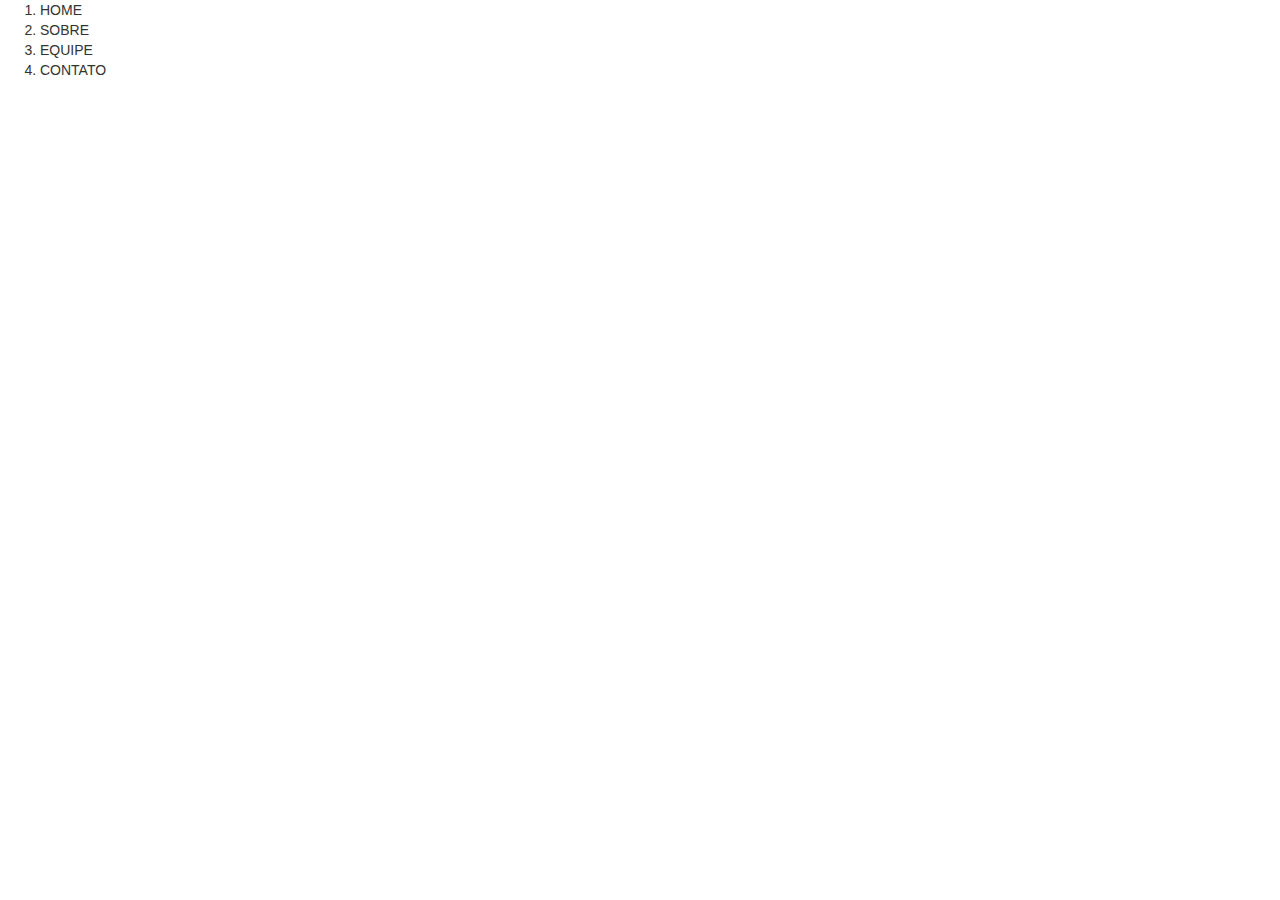
==== index.html @ 424b0481 "estruturação inicial da página" ====
<!DOCTYPE html>
<html>
<html lang="pt-br">
    <head>
        <meta charset="UTF-8">
        <meta name="viewport" content="width=device-width, initial-scale=1">
        <title>BOOTSTRAP</title>
        <link rel="stylesheet" href="css/bootstrap.min.css">
        <link rel="stylesheet" href="css/meucss.css">
    </head>

    <body>
        
        <header>
            <div>
                <div>
                    <!-- LOGO -->
                </div>
                <ol>
                    <li>HOME</li>
                    <li>SOBRE</li>
                    <li>EQUIPE</li>
                    <li>CONTATO</li>
                </ol>
            </div>
        </header>
        
    </body>
    
    <footer>
    </footer>
    
</html>
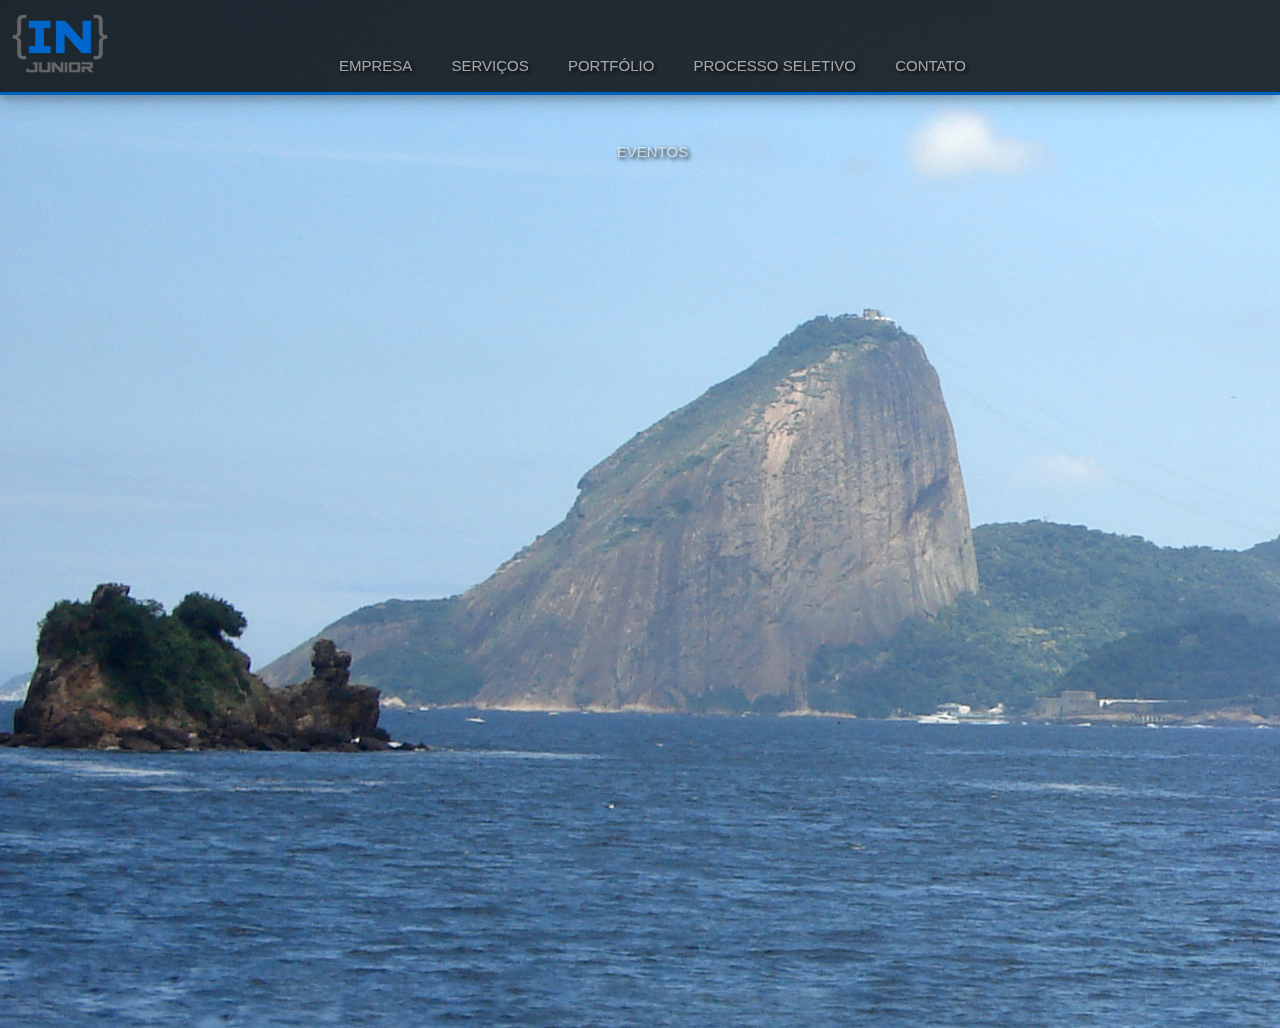
==== commit 1c774fc4: "menu pronto" ====
--- a/index.html
+++ b/index.html
@@ -10,24 +10,76 @@
     </head>
 
     <body>
-        
         <header>
+            <div class="menu">
+                <div class="logo">
+                    <img src="logo.png" alt="IN Junior">
+                </div>
+                <div class="centralizado">
+
+                    <ol class="opcoes">
+                        <li>EMPRESA</li>
+                        <li>SERVIÇOS</li>
+                        <li>PORTFÓLIO</li>
+                        <li>PROCESSO SELETIVO</li>
+                        <li>CONTATO</li>
+                        <li>EVENTOS</li>
+                    </ol>
+                </div>
+            </div>
             <div>
-                <div>
-                    <!-- LOGO -->
-                </div>
-                <ol>
-                    <li>HOME</li>
-                    <li>SOBRE</li>
-                    <li>EQUIPE</li>
-                    <li>CONTATO</li>
-                </ol>
+                <br>
+                <br>
+                <br>
+                <br>
+                <br>
+                <br>
+                <br>
+                <br>
+                <br>
+                <br>
+                <br>
+                <br>
+                <br>
+                <br>
+                <br>
+                <br>
+                <br>
+                <br>
+                <br>
+                <br>
+                <br>
+                <br>
+                <br>
+                <br>
+                <br>
+                <br>
+                <br>
+                <br>
+                <br>
+                <br>
+                <br>
+                <br>
+                <br>
+                <br>
+                <br>
+                <br>
+                <br>
+                <br>
+                <br>
+                <br>
+                <br>
+                <br>
+                <br>
+                <br>
+                <br>
+                <br>
+                <br>
+                <br>
             </div>
         </header>
-        
+        <footer>
+        </footer>
+    
     </body>
-    
-    <footer>
-    </footer>
-    
 </html>--- a/css/meucss.css
+++ b/css/meucss.css
@@ -0,0 +1,36 @@
+*{
+    font-size: 15px;
+    font-family: "Helvetica Neue", Helvetica, sans-serif;
+}
+header{
+    background-image: url("../fundo.jpg");
+}
+
+.menu{
+    width: 100%;
+    background-color: rgba(0, 0, 0, 0.8);
+    border-bottom: 3px solid;
+    border-bottom-color: #0062C4;
+    height: 95px;
+    box-shadow: 0 4px 8px 0 rgba(0, 0, 0, 0.2), 0 6px 20px 0 rgba(0, 0, 0, 0.19);
+    position: fixed;
+}
+.opcoes li{
+    display: inline-block;
+    list-style: none;
+    padding: 55px 25px 10px 10px;
+    color: rgba(255, 255, 255, 0.6);
+    text-shadow: 2px 2px 4px #000000;
+}
+.centralizado{
+	width:800px;
+	position:absolute;
+	left: calc(50% - 400px);
+    text-align: center;
+}
+
+.logo img{
+    width: 100px;
+    float: left;
+    margin: 10px;
+}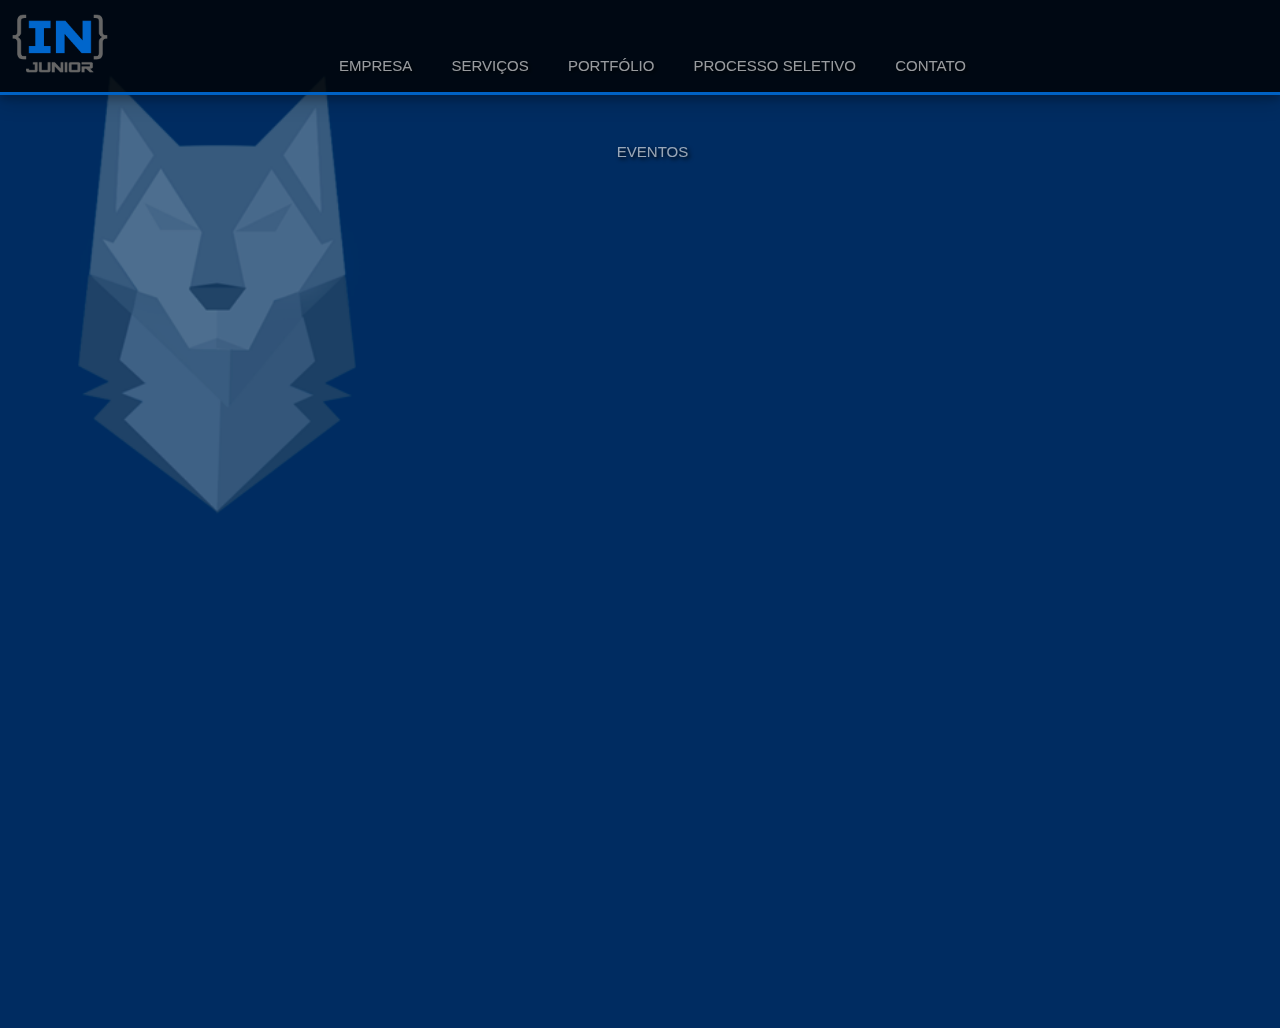
==== commit a077281c: "menu e lobo prontos" ====
--- a/index.html
+++ b/index.html
@@ -3,8 +3,9 @@
 <html lang="pt-br">
     <head>
         <meta charset="UTF-8">
+        <link rel="shortcut icon" href="logopage.png" />
         <meta name="viewport" content="width=device-width, initial-scale=1">
-        <title>BOOTSTRAP</title>
+        <title>IN Junior</title>
         <link rel="stylesheet" href="css/bootstrap.min.css">
         <link rel="stylesheet" href="css/meucss.css">
     </head>
--- a/css/meucss.css
+++ b/css/meucss.css
@@ -3,7 +3,12 @@
     font-family: "Helvetica Neue", Helvetica, sans-serif;
 }
 header{
-    background-image: url("../fundo.jpg");
+    background-image: url("../fundo.png"); 
+    -webkit-background-size: cover;
+    -moz-background-size: cover;
+    -o-background-size: cover;
+    background-size: cover;
+    width: 100%;
 }
 
 .menu{
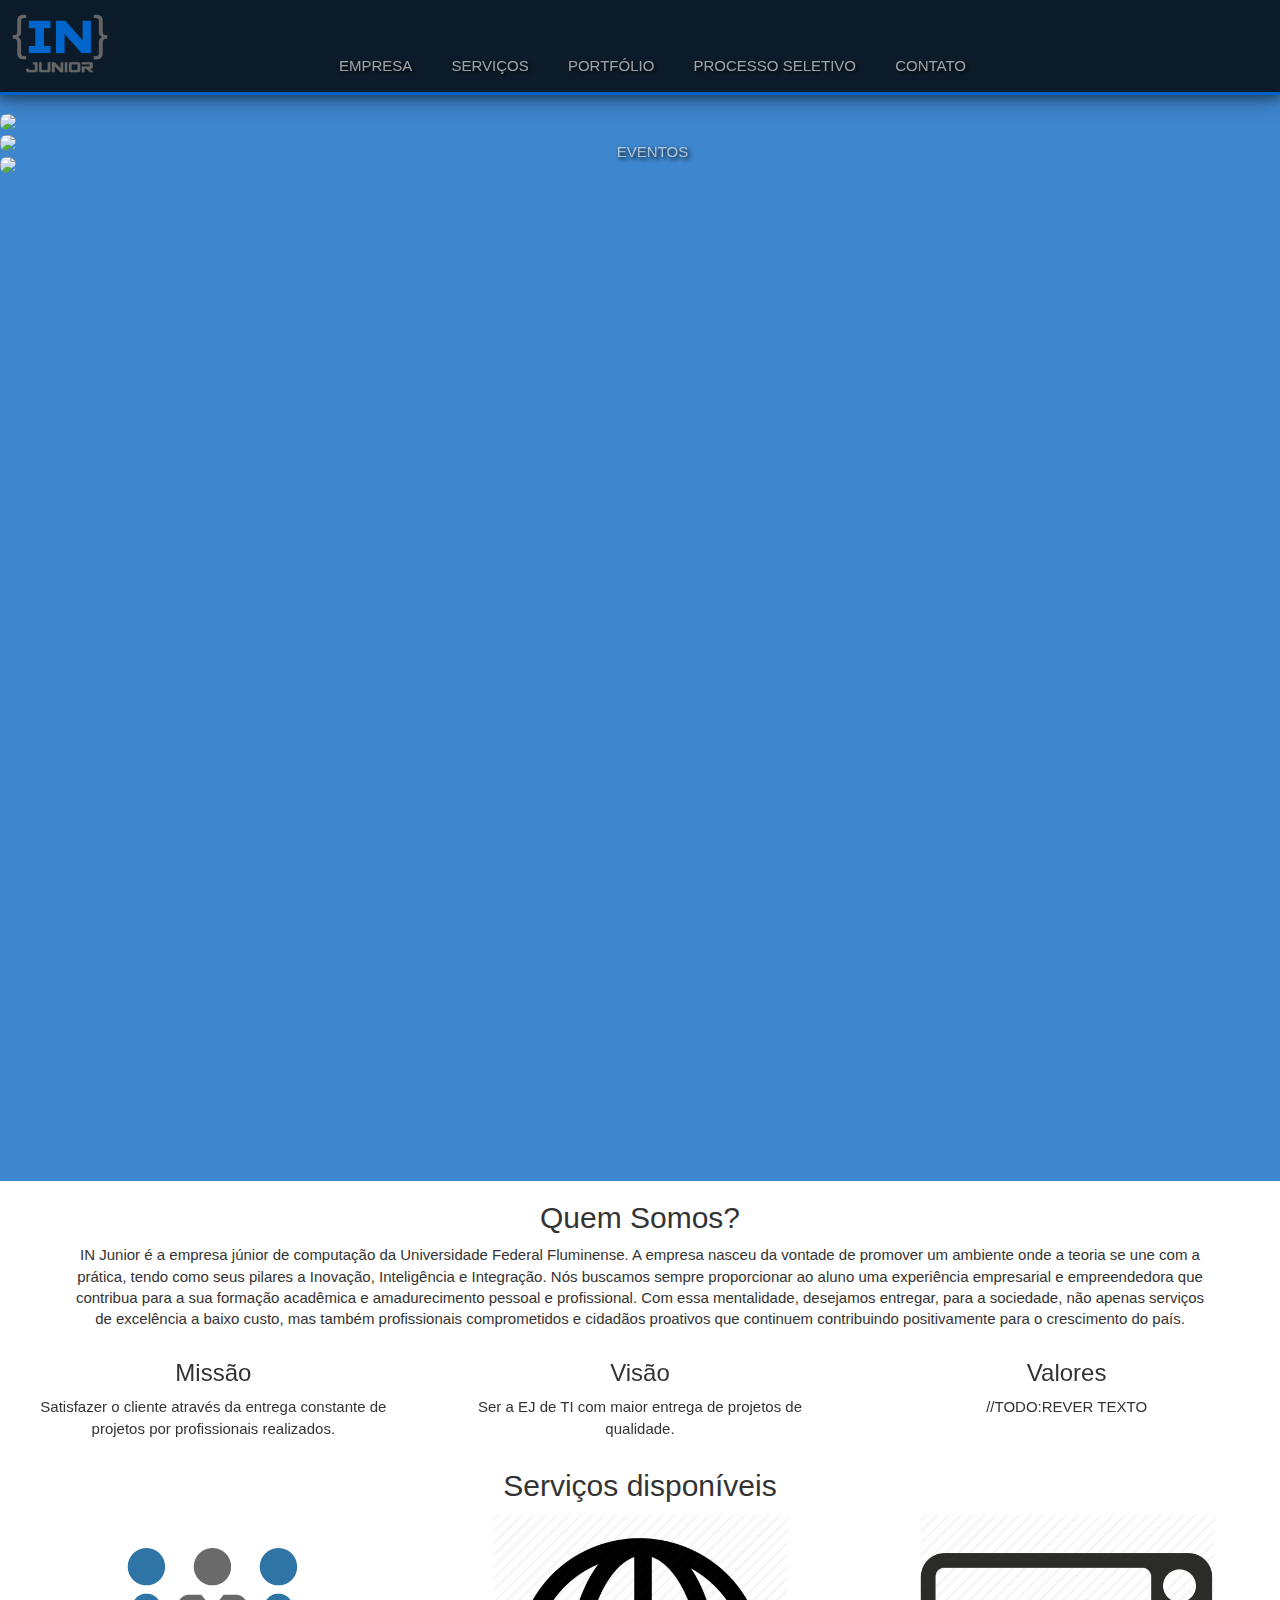
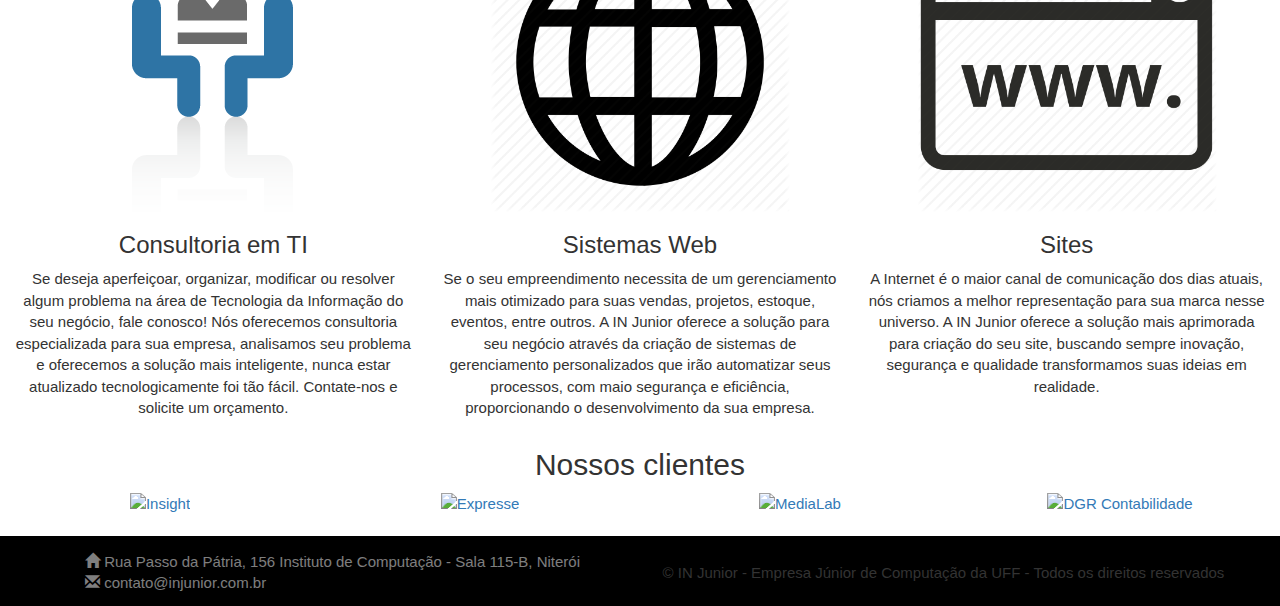
==== commit 0002d320: "Iniciada construção da HOME" ====
--- a/index.html
+++ b/index.html
@@ -8,6 +8,7 @@
         <title>IN Junior</title>
         <link rel="stylesheet" href="css/bootstrap.min.css">
         <link rel="stylesheet" href="css/meucss.css">
+        <link href="css/w3.css" rel="stylesheet">
     </head>
 
     <body>
@@ -28,8 +29,23 @@
                     </ol>
                 </div>
             </div>
-            <div>
-                <br>
+            <div class="w3-content" style="max-width:1200px;padding-top:110px">
+                <img class="mySlides w3-hover-opacity" src="imagem1.jpg" style="width:100%;border-radius:7px">
+                <img class="mySlides w3-hover-opacity" src="imagem2.jpg" style="width:100%;border-radius:7px">
+                <img class="mySlides w3-hover-opacity" src="imagem3.jpg" style="width:100%;border-radius:7px">
+                <div class="w3-row-padding w3-section">
+                    <div class="w3-col s4">
+                        <img class="demo w3-opacity w3-hover-opacity-off" src="imagem1.jpg" style="width:100%;border-radius:7px" onclick="currentDiv(1)">
+                    </div>
+                    <div class="w3-col s4">
+                        <img class="demo w3-opacity w3-hover-opacity-off" src="imagem2.jpg" style="width:100%;border-radius:7px" onclick="currentDiv(2)">
+                    </div>
+                    <div class="w3-col s4">
+                        <img class="demo w3-opacity w3-hover-opacity-off" src="imagem3.jpg" style="width:100%;border-radius:7px" onclick="currentDiv(3)">
+                    </div>
+                </div>
+            </div>
+
                 <br>
                 <br>
                 <br>
@@ -79,8 +95,100 @@
                 <br>
             </div>
         </header>
-        <footer>
+
+        <section class="quemSomos">
+            <div class="container">
+                <h2>Quem Somos?</h2>
+                <p>IN Junior é a empresa júnior de computação da Universidade Federal Fluminense. A empresa nasceu da vontade de promover um ambiente onde a teoria se une com a prática, tendo como seus pilares a Inovação, Inteligência e Integração. Nós buscamos sempre proporcionar ao aluno uma experiência empresarial e empreendedora que contribua para a sua formação acadêmica e amadurecimento pessoal e profissional. Com essa mentalidade, desejamos entregar, para a sociedade, não apenas serviços de excelência a baixo custo, mas também profissionais comprometidos e cidadãos proativos que continuem contribuindo positivamente para o crescimento do país.</p>    
+            </div>
+            
+            <div class="row">
+                <div class="col-md-4">
+                    <h3>Missão</h3>
+                    <p>Satisfazer o cliente através da entrega constante de projetos por profissionais realizados.</p>
+                </div>
+                <div class="col-md-4">
+                    <h3>Visão</h3>
+                    <p>Ser a EJ de TI com maior entrega de projetos de qualidade.</p>
+                </div>
+                <div class="col-md-4">
+                    <h3>Valores</h3>
+                    <p>//TODO:REVER TEXTO</p>
+                </div>
+            </div>
+        </section>
+
+        <section class="servicos">
+
+            <h2>Serviços disponíveis</h2>
+            <div class="row">
+                <div class="col-md-4">
+                    <img src="./images/consultoria-icon.png" alt="Consultoria" class="servicoIcone">
+                    <h3>Consultoria em TI</h3>
+                    <p>Se deseja aperfeiçoar, organizar, modificar ou resolver algum problema na área de Tecnologia da Informação do seu negócio, fale conosco! Nós oferecemos consultoria especializada para sua empresa, analisamos seu problema e oferecemos a solução mais inteligente, nunca estar atualizado tecnologicamente foi tão fácil. Contate-nos e solicite um orçamento.</p>
+                </div>
+                <div class="col-md-4">
+                    <img src="./images/web.png" alt="Servicos Web" class="servicoIcone">
+                    <h3>Sistemas Web</h3>
+                    <p>Se o seu empreendimento necessita de um gerenciamento mais otimizado para suas vendas, projetos, estoque, eventos, entre outros. A IN Junior oferece a solução para seu negócio através da criação de sistemas de gerenciamento personalizados que irão automatizar seus processos, com maio segurança e eficiência, proporcionando o desenvolvimento da sua empresa.</p>
+                </div>
+                <div class="col-md-4">
+                    <img src="./images/site-icon.png" alt="Sites" class="servicoIcone">
+                    <h3>Sites</h3>
+                    <p>A Internet é o maior canal de comunicação dos dias atuais, nós criamos a melhor representação para sua marca nesse universo. A IN Junior oferece a solução mais aprimorada para criação do seu site, buscando sempre inovação, segurança e qualidade transformamos suas ideias em realidade.</p>
+                </div>  
+            </div>
+            
+        </section>
+        
+        <section class="clientes">
+            <h2>Nossos clientes</h2>
+            <div class="row">
+                <div class="col-md-3">
+                    <div class="row">
+                        <a href="http://www.insightjunior.com.br/" target="_blank">
+                            <img src="http://injunior.com.br/img/insight.jpg" class="clientLogo" alt="Insight"></a>
+                    </div>
+                </div>
+                <div class="col-md-3">
+                    <div class="row">
+                        <a href="http://expresseconsultoria.com.br/" target="_blank">
+                            <img src="http://injunior.com.br/img/expresse.jpg" class="clientLogo" alt="Expresse"></a>
+                    </div>
+                </div>
+                <div class="col-md-3">
+                    <div class="row">
+                        <a href="http://www2.ic.uff.br/~medialab/" target="_blank">
+                            <img src="http://injunior.com.br/img/medialab.jpg" class="clientLogo" alt="MediaLab"></a>
+                    </div>
+                </div>
+                <div class="col-md-3">
+                    <div class="row">
+                        <a href="http://dgrcontabilidade.com.br/" target="_blank">
+                            <img src="http://injunior.com.br/img/dgr.jpg" class="clientLogo" alt="DGR Contabilidade"></a>
+                    </div>
+                </div>
+            </div>
+            
+            <br>
+        </section>
+
+
+
+        <footer class="footer">
+            <div class="footerContainer">
+                <div class="col-md-6">
+                    <ol class="footerContatos">
+                        <li> <span class="glyphicon glyphicon-home"></span>  Rua Passo da Pátria, 156 Instituto de Computação - Sala 115-B, Niterói</li>
+                        <li><span class="glyphicon glyphicon-envelope"></span>  contato@injunior.com.br</li>
+                    </ol>   
+                </div>
+                <div class="col-md-6 id">
+                    <p>© IN Junior - Empresa Júnior de Computação da UFF - Todos os direitos reservados</p>
+                </div>
+            </div>
         </footer>
-    
+
+        <script src="js/js.js"></script>
     </body>
 </html>--- a/css/meucss.css
+++ b/css/meucss.css
@@ -3,12 +3,7 @@
     font-family: "Helvetica Neue", Helvetica, sans-serif;
 }
 header{
-    background-image: url("../fundo.png"); 
-    -webkit-background-size: cover;
-    -moz-background-size: cover;
-    -o-background-size: cover;
-    background-size: cover;
-    width: 100%;
+    background-color: #3E86CE;
 }
 
 .menu{
@@ -17,7 +12,7 @@
     border-bottom: 3px solid;
     border-bottom-color: #0062C4;
     height: 95px;
-    box-shadow: 0 4px 8px 0 rgba(0, 0, 0, 0.2), 0 6px 20px 0 rgba(0, 0, 0, 0.19);
+    box-shadow: 0 4px 8px 0 rgba(0, 0, 0, 0.3), 0 6px 20px 0 rgba(0, 0, 0, 0.3);
     position: fixed;
 }
 .opcoes li{
@@ -38,4 +33,65 @@
     width: 100px;
     float: left;
     margin: 10px;
-}+}
+
+.mySlides {
+    display:none;
+}
+
+.demo {cursor:pointer}
+
+/*FIM DO HEADER*/
+/*CORPO*/
+
+.quemSomos{
+    text-align: center;
+    margin-left: 15px;
+    margin-right: 15px;
+}
+
+.servicos{
+    text-align: center;
+    margin-left: 15px;
+    margin-right: 15px;
+}
+.servicoIcone{
+    width: 300px;
+    height: 300px;
+}
+
+.clientes{
+    text-align: center;
+    margin-left: 15px;
+    margin-right: 15px;
+}
+.clientLogo{
+    width: 100px;
+    height: 100px;
+}
+
+/* FIM DO CORPO */
+
+/* FOOTER */
+.footer {
+    position: relative;
+    bottom: 0;
+    width: 100%;
+    height: 70px;
+    background-color: black;
+}
+.footerContainer {
+    margin-left: 15px;
+    width: auto;
+    padding: 15px 15px;
+}
+.footerContatos {
+    list-style: none;
+    color: rgba(255, 255, 255, 0.5)
+}
+
+.id{
+    padding-top: 11px;
+}
+
+/* FIM DO FOOTER */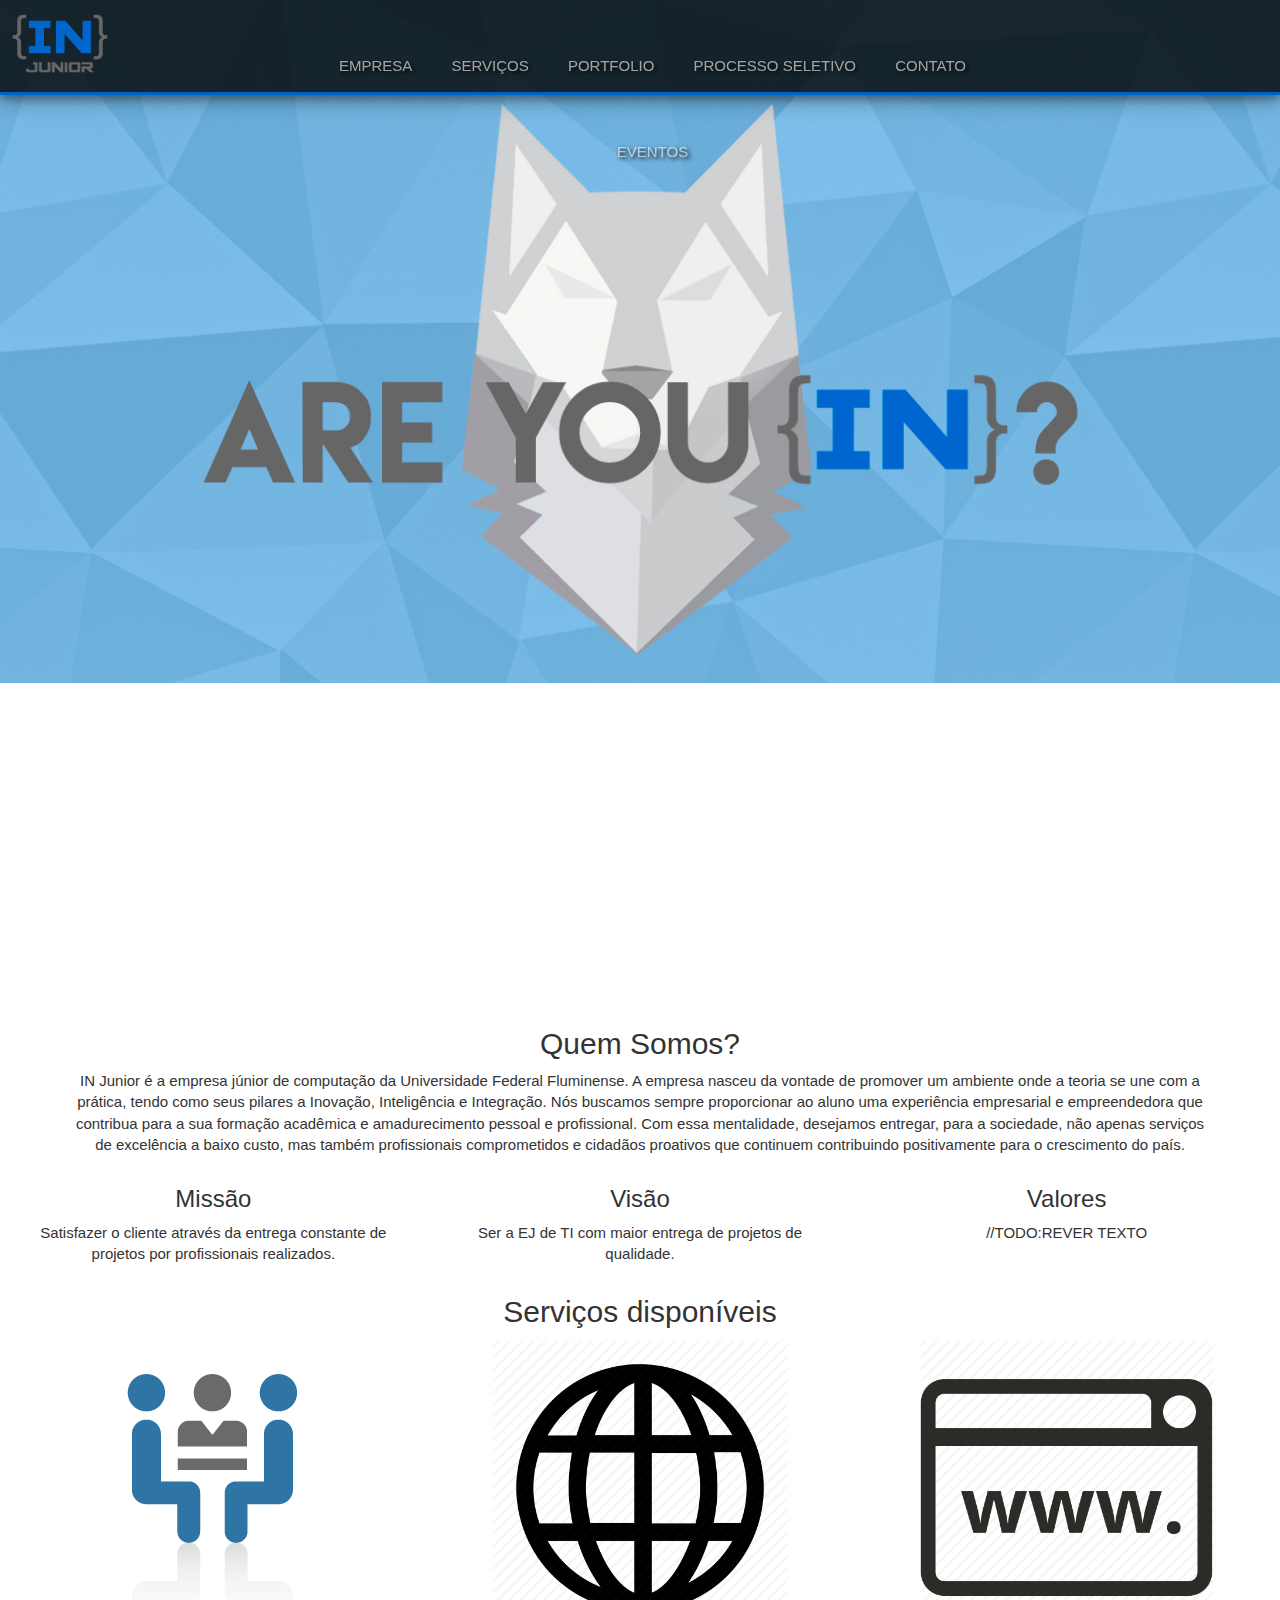
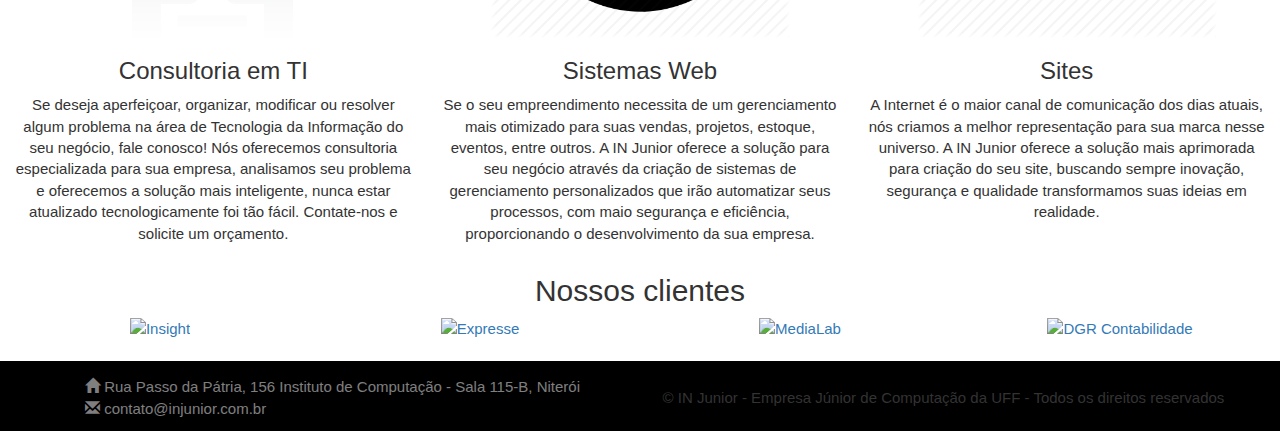
==== commit a8582698: "header finalizado" ====
--- a/index.html
+++ b/index.html
@@ -22,14 +22,15 @@
                     <ol class="opcoes">
                         <li>EMPRESA</li>
                         <li>SERVIÇOS</li>
-                        <li>PORTFÓLIO</li>
+                        <li>PORTFOLIO</li>
                         <li>PROCESSO SELETIVO</li>
                         <li>CONTATO</li>
                         <li>EVENTOS</li>
                     </ol>
                 </div>
             </div>
-            <div class="w3-content" style="max-width:1200px;padding-top:110px">
+            <!-- SLIDER
+                <div class="w3-content" style="max-width:1200px;padding-top:110px">
                 <img class="mySlides w3-hover-opacity" src="imagem1.jpg" style="width:100%;border-radius:7px">
                 <img class="mySlides w3-hover-opacity" src="imagem2.jpg" style="width:100%;border-radius:7px">
                 <img class="mySlides w3-hover-opacity" src="imagem3.jpg" style="width:100%;border-radius:7px">
@@ -44,7 +45,7 @@
                         <img class="demo w3-opacity w3-hover-opacity-off" src="imagem3.jpg" style="width:100%;border-radius:7px" onclick="currentDiv(3)">
                     </div>
                 </div>
-            </div>
+            </div>-->
 
                 <br>
                 <br>
--- a/css/meucss.css
+++ b/css/meucss.css
@@ -3,7 +3,9 @@
     font-family: "Helvetica Neue", Helvetica, sans-serif;
 }
 header{
-    background-color: #3E86CE;
+    background-image: url("../areyouin.jpg");
+    background-repeat: no-repeat;
+    background-size: 100%;
 }
 
 .menu{
@@ -14,6 +16,7 @@
     height: 95px;
     box-shadow: 0 4px 8px 0 rgba(0, 0, 0, 0.3), 0 6px 20px 0 rgba(0, 0, 0, 0.3);
     position: fixed;
+    z-index: 1000;
 }
 .opcoes li{
     display: inline-block;
@@ -35,11 +38,12 @@
     margin: 10px;
 }
 
-.mySlides {
+/*.mySlides {
     display:none;
 }
 
 .demo {cursor:pointer}
+*/
 
 /*FIM DO HEADER*/
 /*CORPO*/
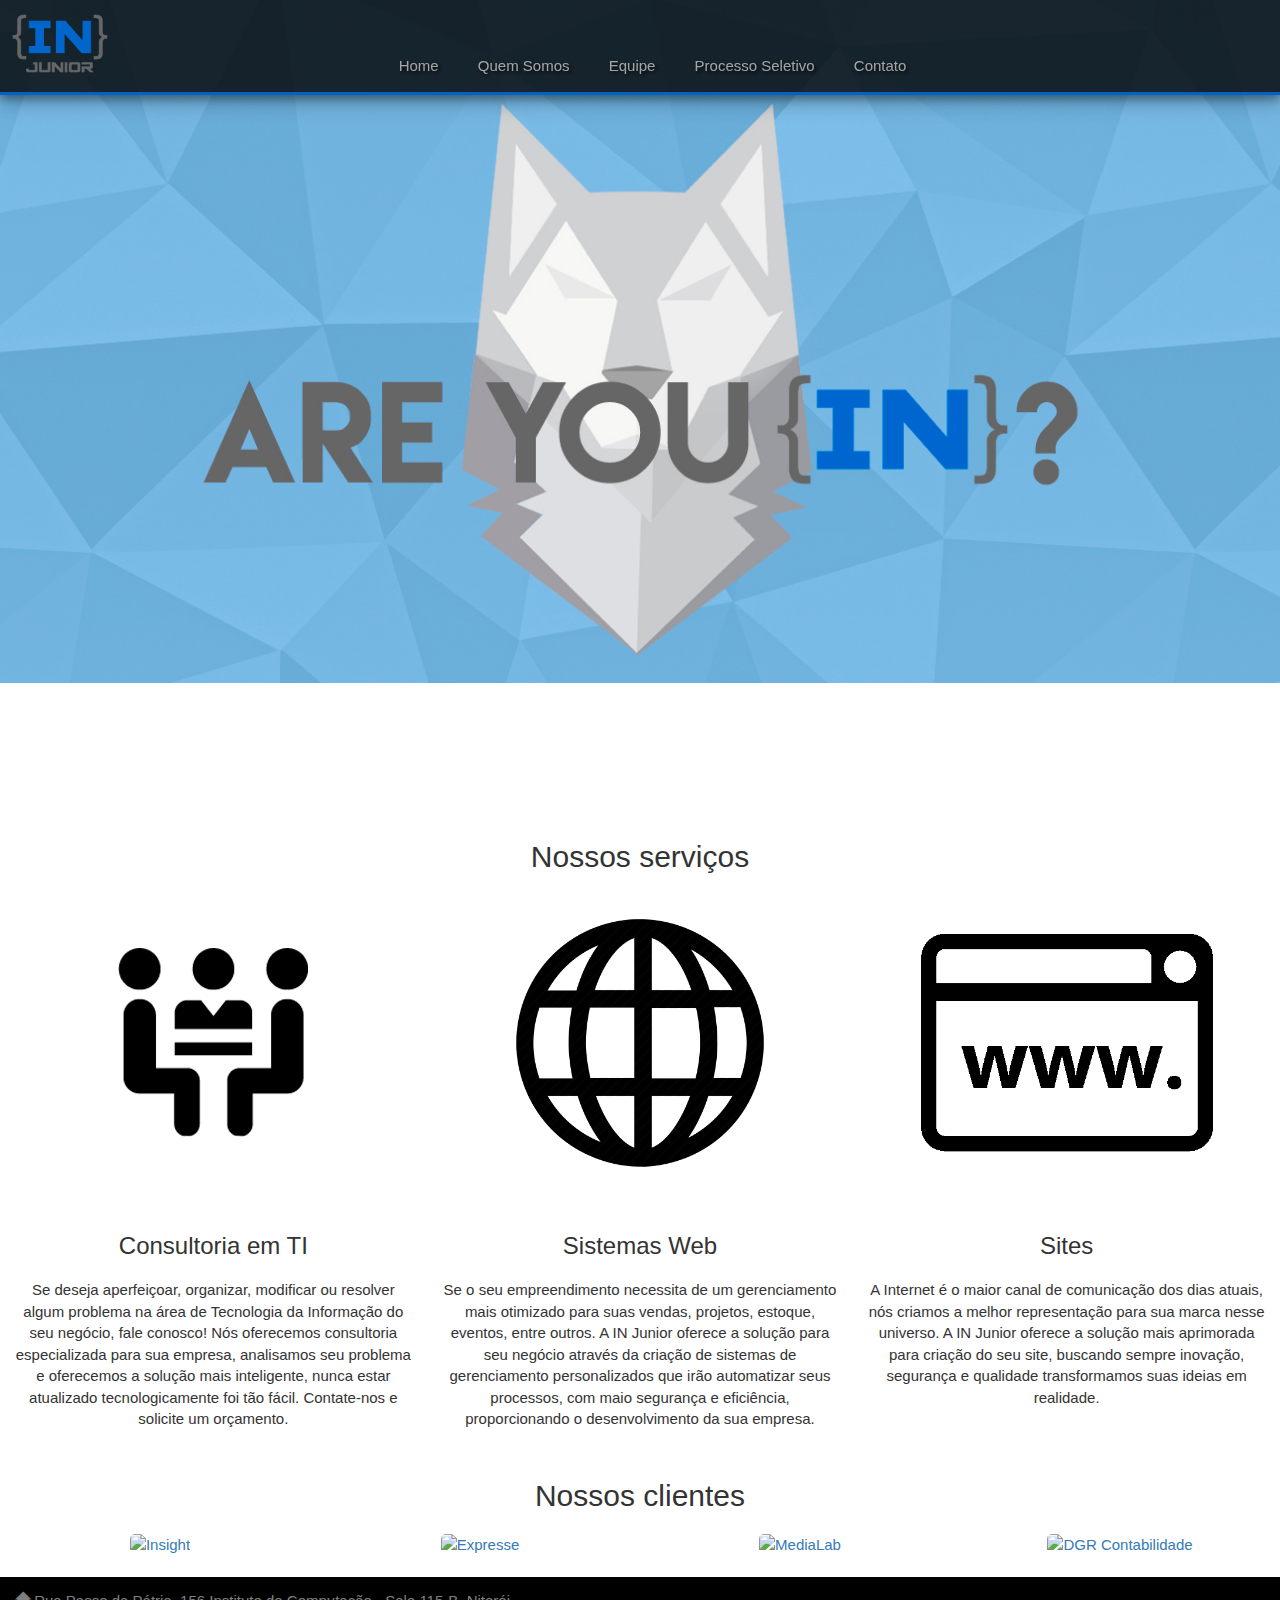
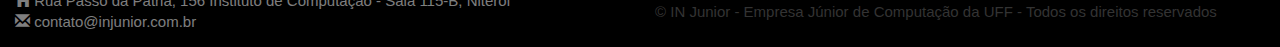
==== commit 992d56a0: "commit final" ====
--- a/index.html
+++ b/index.html
@@ -15,17 +15,19 @@
         <header>
             <div class="menu">
                 <div class="logo">
-                    <img src="logo.png" alt="IN Junior">
+                    <a href="./index.html">
+                        <img src="logo.png" alt="IN Junior">
+                    </a>
+                    
                 </div>
                 <div class="centralizado">
 
                     <ol class="opcoes">
-                        <li>EMPRESA</li>
-                        <li>SERVIÇOS</li>
-                        <li>PORTFOLIO</li>
-                        <li>PROCESSO SELETIVO</li>
-                        <li>CONTATO</li>
-                        <li>EVENTOS</li>
+                        <a href="./index.html"><li>Home</li></a>
+                        <a href="./sobre.html"><li>Quem Somos</li></a>
+                        <a href="./equipe.html"><li>Equipe</li></a>
+                        <li>Processo Seletivo</li>
+                        <li>Contato</li>
                     </ol>
                 </div>
             </div>
@@ -47,81 +49,12 @@
                 </div>
             </div>-->
 
-                <br>
-                <br>
-                <br>
-                <br>
-                <br>
-                <br>
-                <br>
-                <br>
-                <br>
-                <br>
-                <br>
-                <br>
-                <br>
-                <br>
-                <br>
-                <br>
-                <br>
-                <br>
-                <br>
-                <br>
-                <br>
-                <br>
-                <br>
-                <br>
-                <br>
-                <br>
-                <br>
-                <br>
-                <br>
-                <br>
-                <br>
-                <br>
-                <br>
-                <br>
-                <br>
-                <br>
-                <br>
-                <br>
-                <br>
-                <br>
-                <br>
-                <br>
-                <br>
-                <br>
-                <br>
-                <br>
-                <br>
             </div>
         </header>
 
-        <section class="quemSomos">
-            <div class="container">
-                <h2>Quem Somos?</h2>
-                <p>IN Junior é a empresa júnior de computação da Universidade Federal Fluminense. A empresa nasceu da vontade de promover um ambiente onde a teoria se une com a prática, tendo como seus pilares a Inovação, Inteligência e Integração. Nós buscamos sempre proporcionar ao aluno uma experiência empresarial e empreendedora que contribua para a sua formação acadêmica e amadurecimento pessoal e profissional. Com essa mentalidade, desejamos entregar, para a sociedade, não apenas serviços de excelência a baixo custo, mas também profissionais comprometidos e cidadãos proativos que continuem contribuindo positivamente para o crescimento do país.</p>    
-            </div>
-            
-            <div class="row">
-                <div class="col-md-4">
-                    <h3>Missão</h3>
-                    <p>Satisfazer o cliente através da entrega constante de projetos por profissionais realizados.</p>
-                </div>
-                <div class="col-md-4">
-                    <h3>Visão</h3>
-                    <p>Ser a EJ de TI com maior entrega de projetos de qualidade.</p>
-                </div>
-                <div class="col-md-4">
-                    <h3>Valores</h3>
-                    <p>//TODO:REVER TEXTO</p>
-                </div>
-            </div>
-        </section>
-
         <section class="servicos">
 
-            <h2>Serviços disponíveis</h2>
+            <h2>Nossos serviços</h2>
             <div class="row">
                 <div class="col-md-4">
                     <img src="./images/consultoria-icon.png" alt="Consultoria" class="servicoIcone">
--- a/css/meucss.css
+++ b/css/meucss.css
@@ -2,10 +2,17 @@
     font-size: 15px;
     font-family: "Helvetica Neue", Helvetica, sans-serif;
 }
+
+img{
+    border-radius: 5px;
+}
+
 header{
     background-image: url("../areyouin.jpg");
     background-repeat: no-repeat;
     background-size: 100%;
+    background-attachment: fixed;
+    height: 800px;
 }
 
 .menu{
@@ -25,6 +32,7 @@
     color: rgba(255, 255, 255, 0.6);
     text-shadow: 2px 2px 4px #000000;
 }
+
 .centralizado{
 	width:800px;
 	position:absolute;
@@ -48,17 +56,20 @@
 /*FIM DO HEADER*/
 /*CORPO*/
 
-.quemSomos{
+.servicos{
     text-align: center;
     margin-left: 15px;
     margin-right: 15px;
 }
 
-.servicos{
-    text-align: center;
-    margin-left: 15px;
-    margin-right: 15px;
+.servicos h2{
+    padding: 20px 10px 10px 10px;
 }
+
+.servicos h3{
+    padding: 20px 10px 10px 10px;
+}
+
 .servicoIcone{
     width: 300px;
     height: 300px;
@@ -69,9 +80,14 @@
     margin-left: 15px;
     margin-right: 15px;
 }
+
+.clientes h2{
+    padding: 20px 10px 10px 10px;
+}
+
 .clientLogo{
-    width: 100px;
-    height: 100px;
+    width: 150px;
+    height: 150px;
 }
 
 /* FIM DO CORPO */
@@ -83,19 +99,95 @@
     width: 100%;
     height: 70px;
     background-color: black;
+    margin-left: 0px;
+    padding-left: 0px;
 }
 .footerContainer {
-    margin-left: 15px;
+    margin-left: 0px;
+    padding-left: 0px;
     width: auto;
-    padding: 15px 15px;
+    padding-top: 13px;
 }
 .footerContatos {
     list-style: none;
-    color: rgba(255, 255, 255, 0.5)
+    color: rgba(255, 255, 255, 0.5);
+    margin-left: 0px;
+    padding-left: 0px;
 }
 
 .id{
     padding-top: 11px;
 }
 
-/* FIM DO FOOTER */+/* FIM DO FOOTER */
+
+/* EQUIPE */
+
+}
+.alcateia{
+    text-align: center;
+}
+
+.alcateia .container{
+    margin: 0px;
+    width: 100%;
+    background-color: black;
+}
+.titleAlcateia{
+    color: rgba(255, 255, 255, 0.6);
+    text-align: center;
+}
+.fotoAlc{
+    width: 100%;
+}
+.sobreAlcateia{
+    color: rgba(255, 255, 255, 0.6);
+    text-align: left;
+}
+
+.lobos{
+    text-align: center;
+    background-color: black;
+    color: #F2F2F2;
+}
+.fotoLobo{
+    width: 100px;
+    height: 100px;
+    border-radius: 100%; 
+}
+/*.containerLobo{
+    background-color: grey;
+    border-radius: 5px;
+}
+*/
+/* FIM EQUIPE */
+
+/* SOBRE */ 
+
+
+.quemSomos{
+    margin-top: 10px;
+    text-align: center;
+}
+
+.quemSomos .row{
+    margin: 0px;
+}
+
+.fotoIC{
+    width: 100%;
+}
+.sobreIN{
+    text-align: left;
+}
+.containerDiretrizes{
+    padding-top: 20px;
+    padding-bottom: 20px;
+    margin: 0px;
+    width: 100%;
+    background-color: #F2F2F2;
+}
+.headerDiretrizes{
+    color: #70ACE5;
+}
+/* FIM SOBRE */